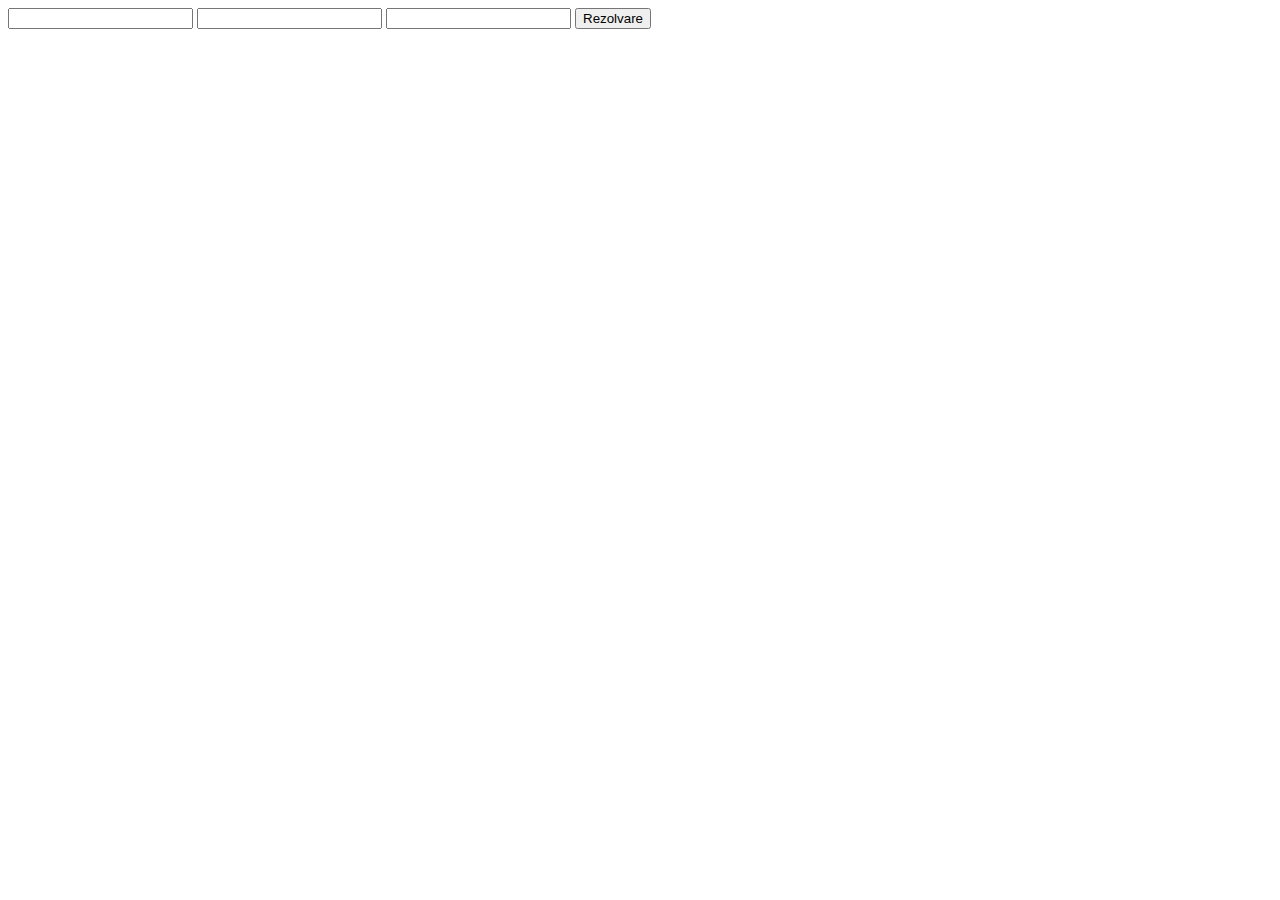
==== src/lab2.html @ 5784a45c "update v2 program" ====
<!DOCTYPE html>
<html>
<head>
	<title>Laborator 2</title>
</head>
<body>
<input type="text" id="a">
<input type="text" id="b">
<input type="text" id="c">



<button onclick="solutie();">Rezolvare</button>

	<p id="x1"></p>
	<p id="x2"></p>

<script>
	
	function solutie(){
		var a,b,c;
		a=document.getElementById("a").value;
		b=document.getElementById("b").value;
		c=document.getElementById("c").value;
		
		var delta=b*b-4*a*c;
		document.getElementById("x1").innerHTML=delta
		a=document.getElementById("x2").innerHTML="abc";

	}
</script>
</body>
</html>
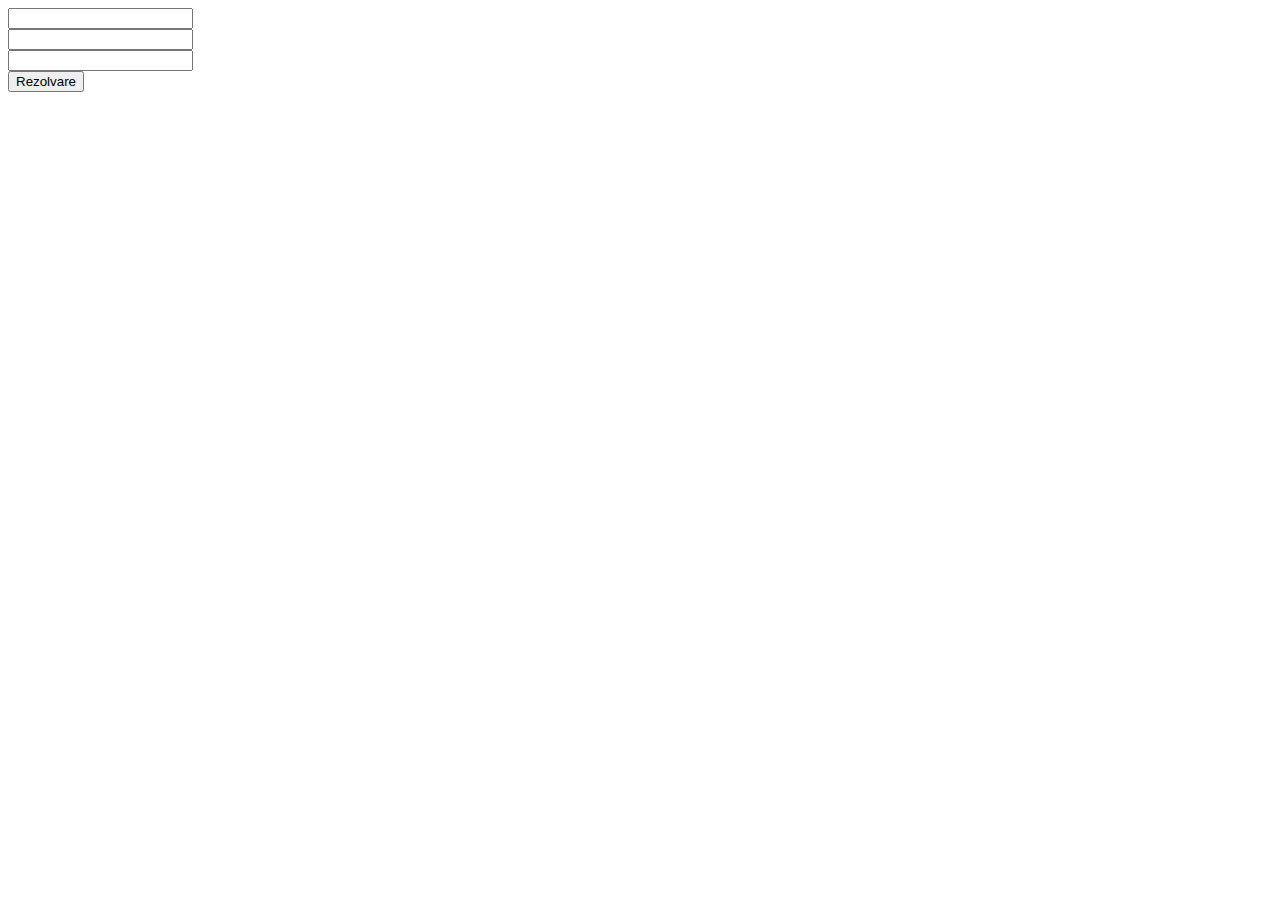
==== commit ad0433f1: "legatura cu alt js; adaugat break" ====
--- a/src/lab2.html
+++ b/src/lab2.html
@@ -4,30 +4,17 @@
 	<title>Laborator 2</title>
 </head>
 <body>
-<input type="text" id="a">
-<input type="text" id="b">
-<input type="text" id="c">
+<input type="text" id="a"><br>
+<input type="text" id="b"><br>
+<input type="text" id="c"><br>
 
 
 
-<button onclick="solutie();">Rezolvare</button>
-
+<button onclick="rezolva();">Rezolvare</button>
+	<p id="delta"></p>
 	<p id="x1"></p>
 	<p id="x2"></p>
 
-<script>
-	
-	function solutie(){
-		var a,b,c;
-		a=document.getElementById("a").value;
-		b=document.getElementById("b").value;
-		c=document.getElementById("c").value;
-		
-		var delta=b*b-4*a*c;
-		document.getElementById("x1").innerHTML=delta
-		a=document.getElementById("x2").innerHTML="abc";
-
-	}
-</script>
+<script src="ec2struct.js"></script>
 </body>
 </html>